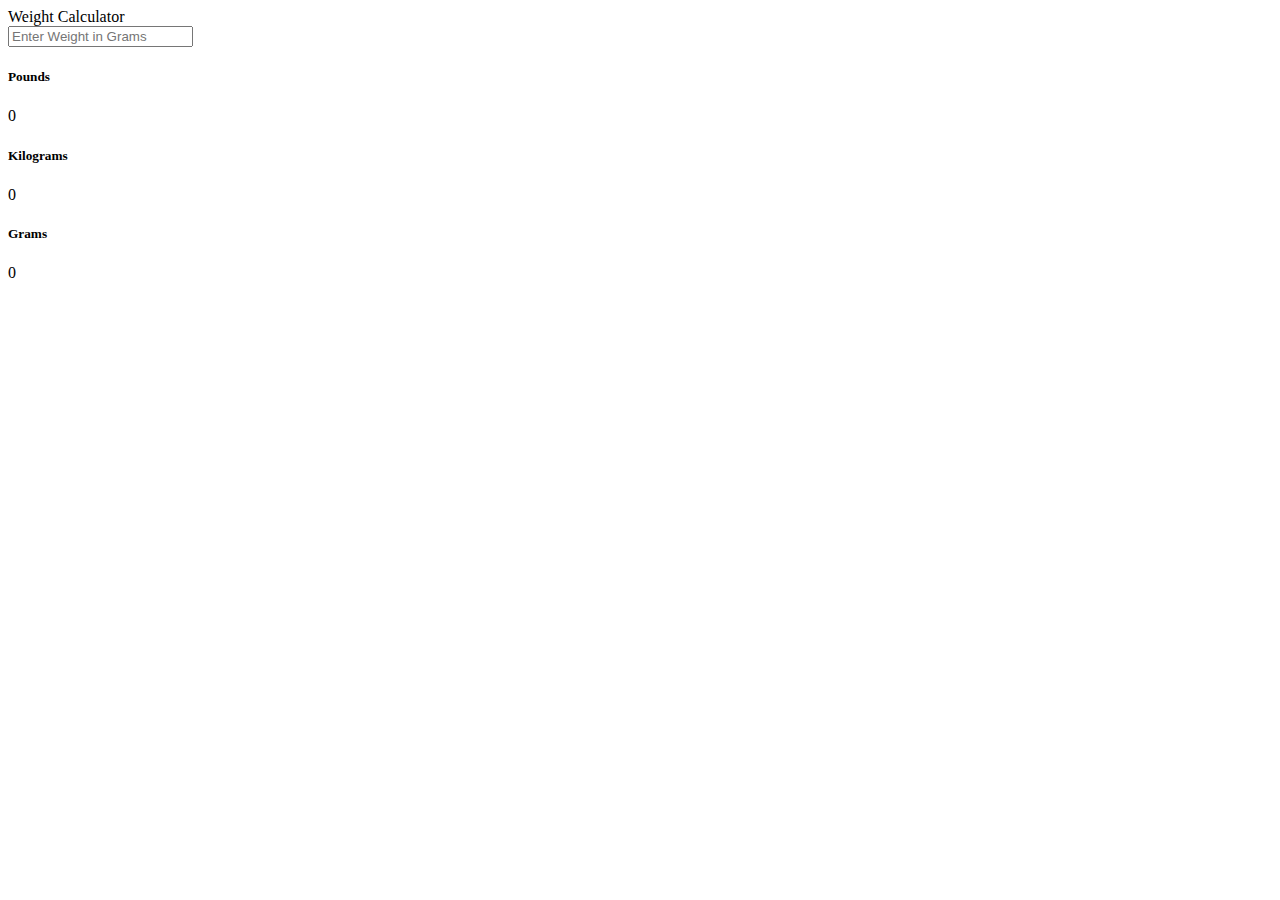
==== index.html @ e1d4a1a6 "Rename WeightCalculator.html to index.html" ====
<html>
    <link rel="stylesheet" href="./style.css">

    <link rel="stylesheet" href="https://cdn.jsdelivr.net/npm/bootstrap@5.2.0/dist/css/bootstrap.min.css" integrity="sha384-gH2yIJqKdNHPEq0n4Mqa/HGKIhSkIHeL5AyhkYV8i59U5AR6csBvApHHNl/vI1Bx" crossorigin="anonymous">

    <body class="bg-dark">
        <div class="container my-5">
            <div class="row">
                <div class="col">
                    <div class="h1 text-light">Weight Calculator</div>
                </div>
            </div>
            <div class="container my-4">
                <div class="form-group">
                    <input id="weight" class="form-control" type="text" name="weight" placeholder="Enter Weight in Grams">

                </div>
            </div>
            <div class="container">
                <div class="card bg-danger text-light my-2">
                    <div class="card-body">
                        <h5 class="card-title">Pounds</h5>
                        <p class="card-text" id="lbs">0</p>
                    </div>
                </div>
                <div class="card bg-primary text-light my-2">
                    <div class="card-body">
                        <h5 class="card-title" >Kilograms</h5>
                        <p class="card-text" id="kg">0</p>
                    </div>
                </div>
                <div class="card bg-success text-light my-2">
                    <div class="card-body">
                        <h5 class="card-title">Grams</h5>
                        <p class="card-text" id="g">0</p>
                    </div>
                </div>
            </div>
        </div>

        <script src="./script.js"></script>
    </body>
</html>
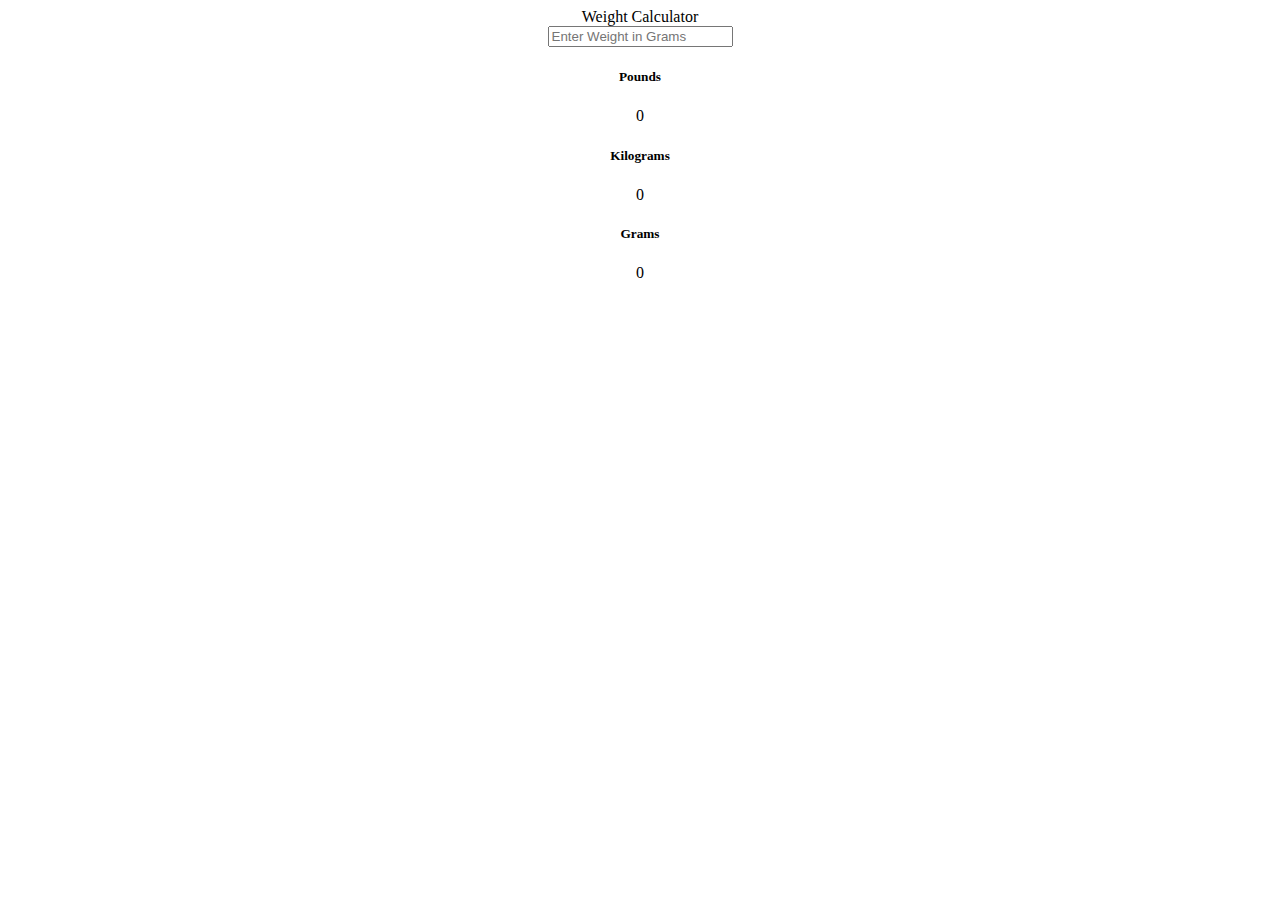
==== commit b0fba126: "WeightCalculator" ====
--- a/index.html
+++ b/index.html
@@ -40,4 +40,4 @@
 
         <script src="./script.js"></script>
     </body>
-</html>
+</html>--- a/style.css
+++ b/style.css
@@ -0,0 +1,3 @@
+.container{
+    text-align: center;
+}